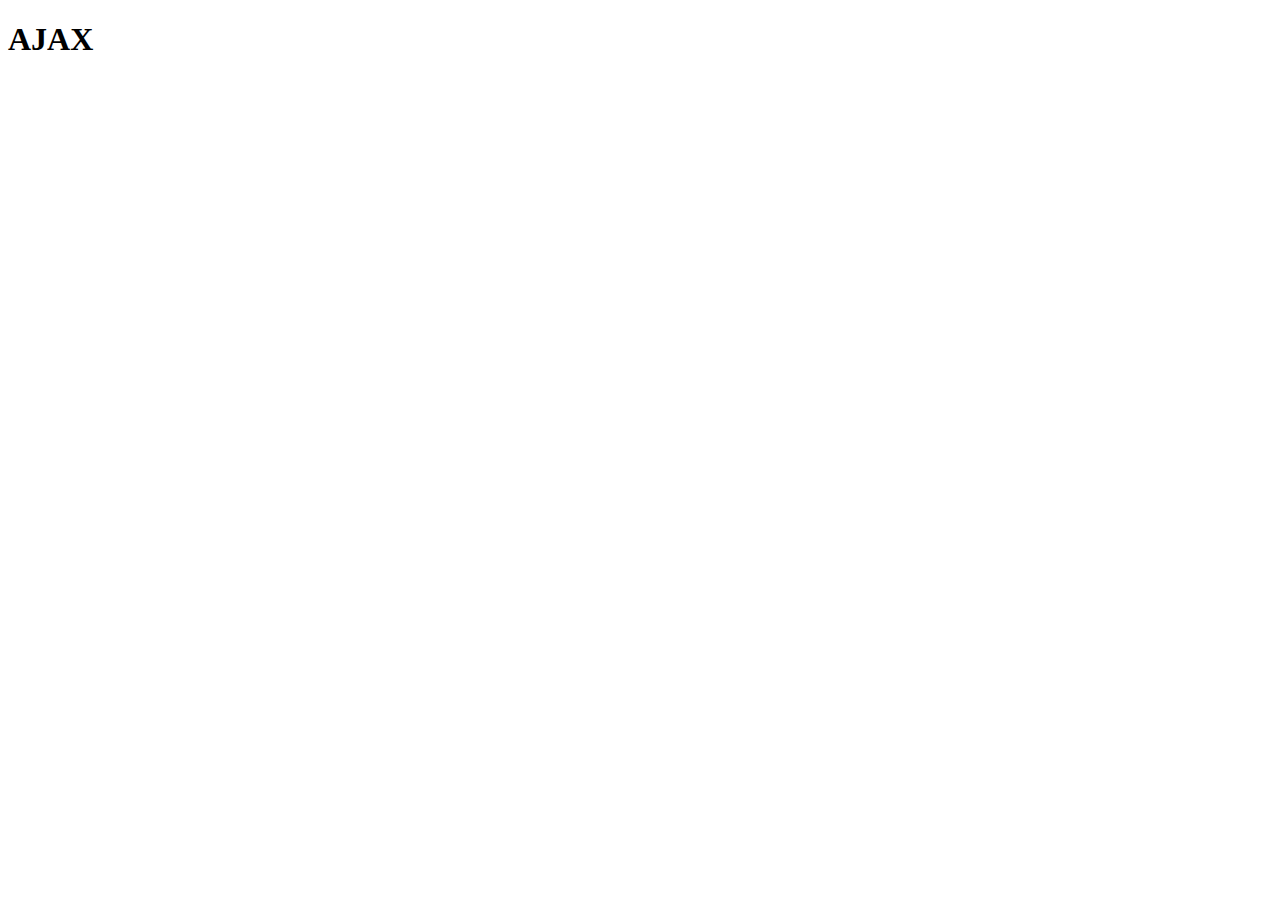
==== 01 first ajax request/index.html @ cd2aab66 "add ajax first ajax request" ====
<!DOCTYPE html>
<html lang="en">

<head>
    <meta charset="UTF-8">
    <meta name="viewport" content="width=device-width, initial-scale=1.0">
    <link rel="stylesheet" href="style.css">
    <title>AJAX</title>
</head>

<body>
    <h1>AJAX</h1>
    <script src="app.js"></script>
</body>

</html>
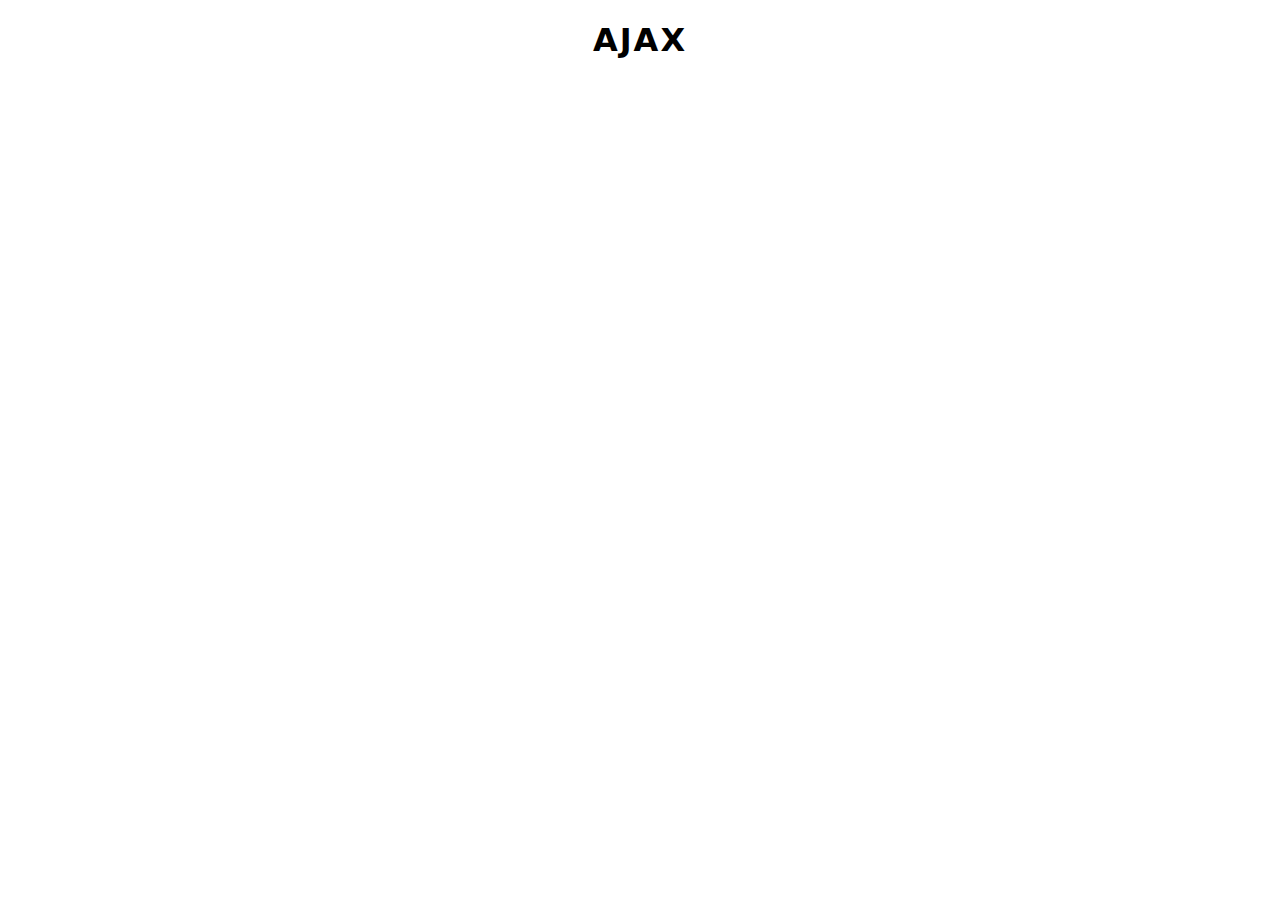
==== commit a44c5290: "add ajax first ajax request setup" ====
--- a/01 first ajax request/index.html
+++ b/01 first ajax request/index.html
@@ -5,7 +5,7 @@
     <meta charset="UTF-8">
     <meta name="viewport" content="width=device-width, initial-scale=1.0">
     <link rel="stylesheet" href="style.css">
-    <title>AJAX</title>
+    <title>AJAX Request</title>
 </head>
 
 <body>
--- a/01 first ajax request/style.css
+++ b/01 first ajax request/style.css
@@ -0,0 +1,8 @@
+body {
+    font-family: system-ui, -apple-system, BlinkMacSystemFont, 'Segoe UI', Roboto, Oxygen, Ubuntu, Cantarell, 'Open Sans', 'Helvetica Neue', sans-serif;
+    text-align: center;
+}
+
+h1 {
+    letter-spacing: 2px;
+}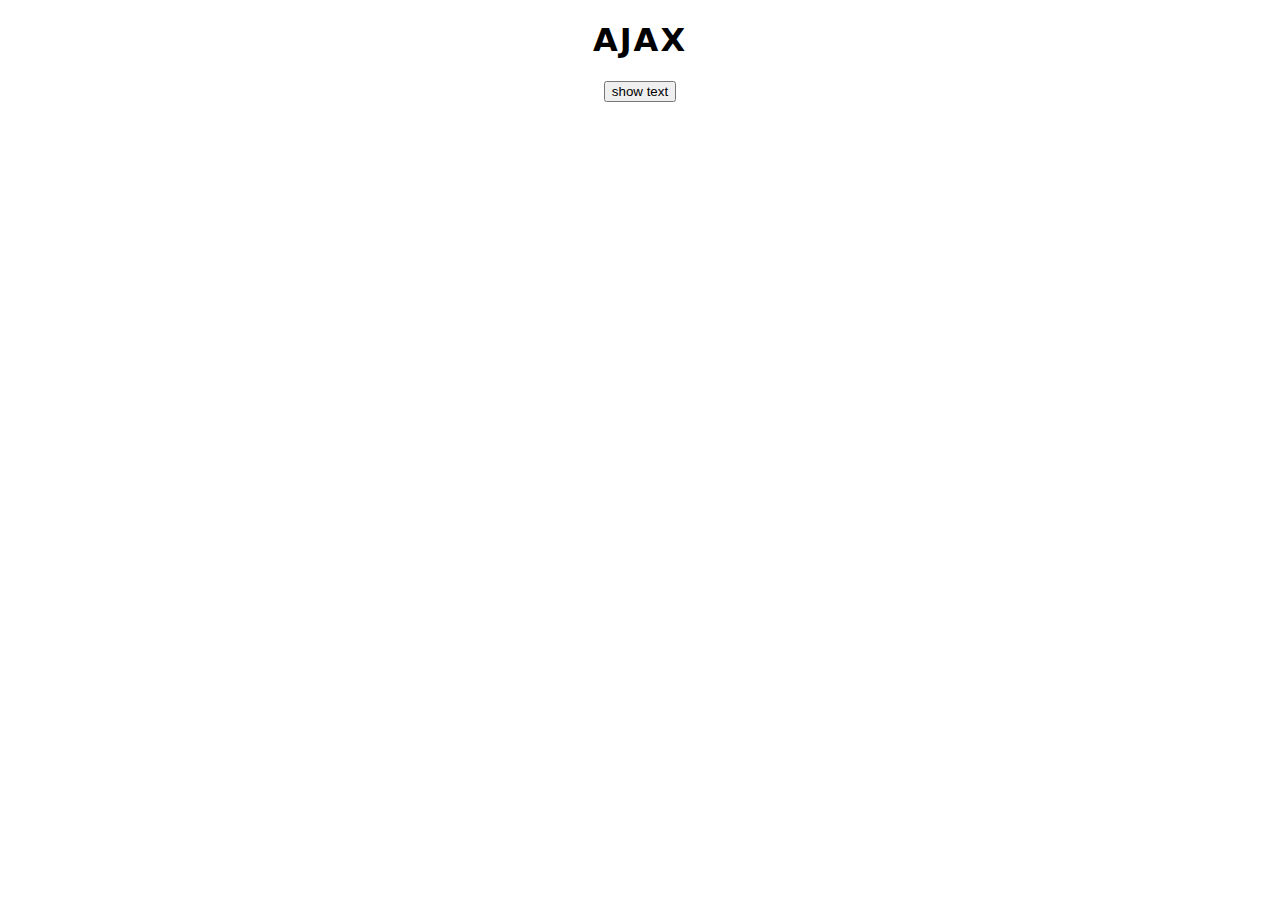
==== commit 98d5a269: "add ajax first ajax request setup complete2" ====
--- a/01 first ajax request/index.html
+++ b/01 first ajax request/index.html
@@ -10,6 +10,7 @@
 
 <body>
     <h1>AJAX</h1>
+    <button type="button" class="btn">show text</button>
     <script src="app.js"></script>
 </body>
 
